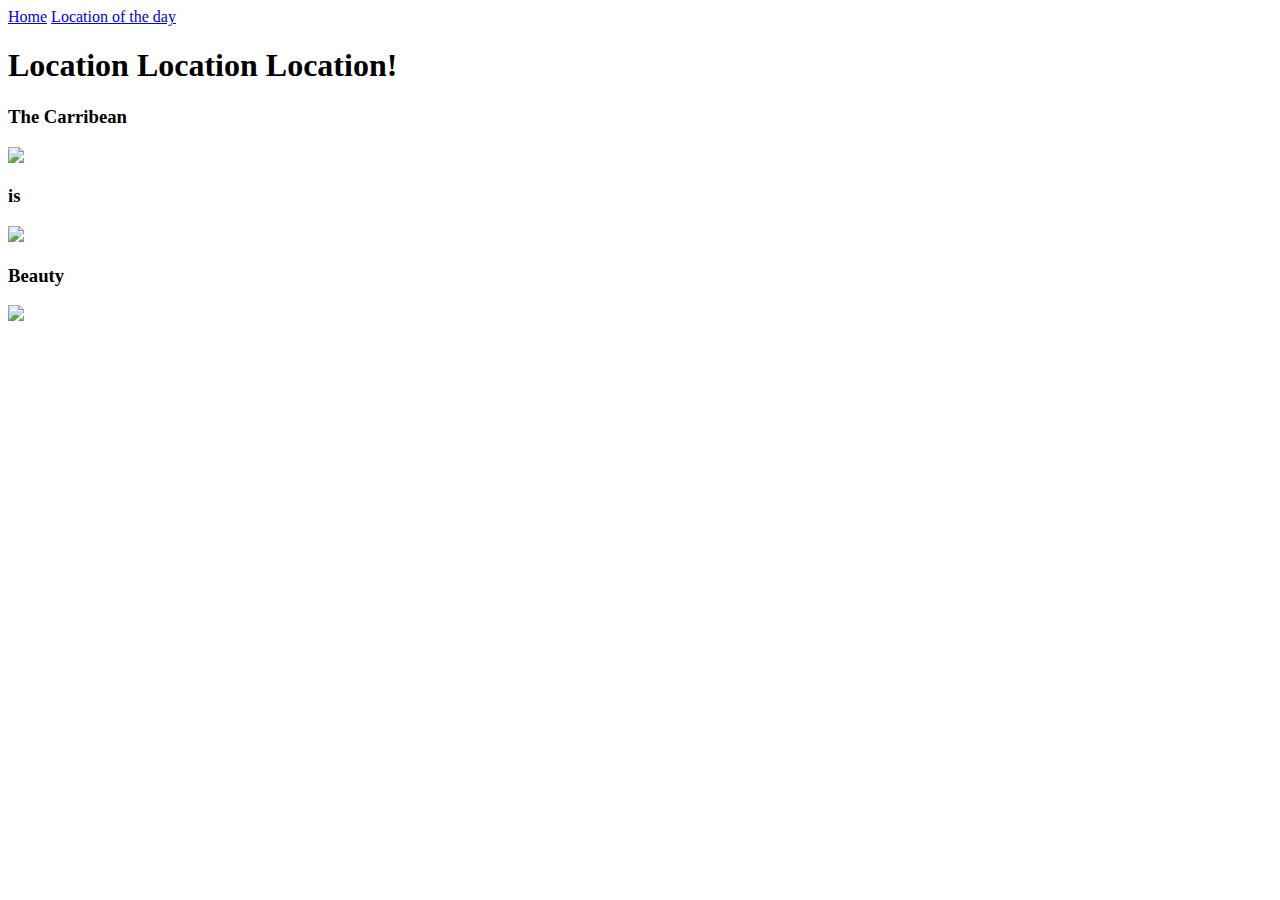
==== Reviews.html @ 6d2af11c "Merry's World first" ====
<!DOCTYPE html>
<html>
	<head>
		<title>Locations of the day</title>
	</head>


<body>

	<a href="index.html">Home</a>
	<a href="reviews.html">Location of the day</a>

	<h1>Location Location Location!</h1>

	<h3>The Carribean</h3>
	<img src="http://i.dailymail.co.uk/i/pix/2018/01/12/11/480D5DB600000578-0-image-a-19_1515756045641.jpg" width="400px">

	<h3>is</h3>
	<img src="https://www.haysfaraway.co.uk/imagelibrary/deal-image-gallery/372/0.jpg" width="400px">

	<h3>Beauty</h3>
	<img src="https://www.rd.com/wp-content/uploads/2017/11/11-bucuti_caribbean-resorts-that-are-totally-hurricane-recovered_courtesy-bucuti-tara-beach-resort-760x506.jpg" width="400ox">

</body>
</html>
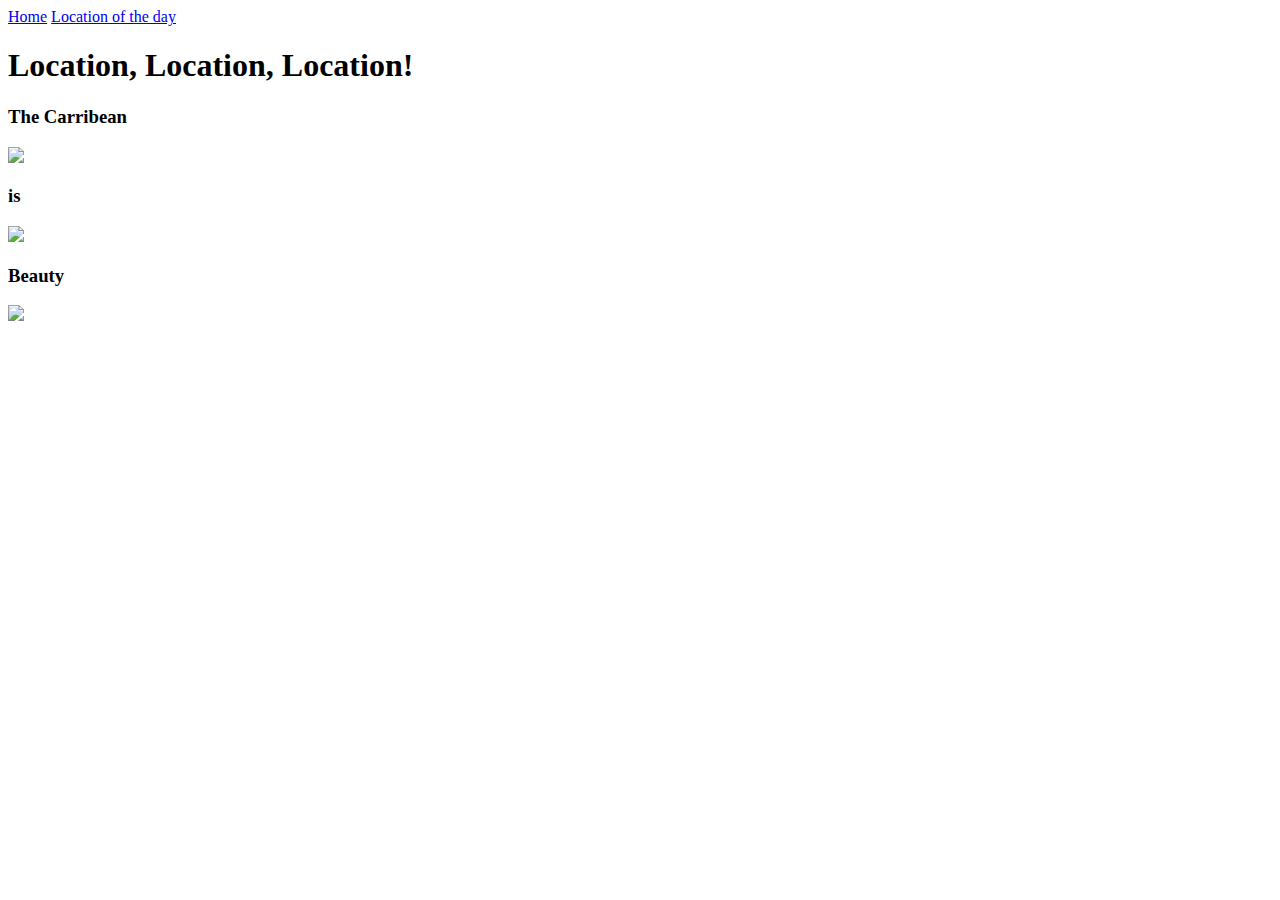
==== commit fdd3c2ed: "added comma to location title" ====
--- a/Reviews.html
+++ b/Reviews.html
@@ -10,7 +10,7 @@
 	<a href="index.html">Home</a>
 	<a href="reviews.html">Location of the day</a>
 
-	<h1>Location Location Location!</h1>
+	<h1>Location, Location, Location!</h1>
 
 	<h3>The Carribean</h3>
 	<img src="http://i.dailymail.co.uk/i/pix/2018/01/12/11/480D5DB600000578-0-image-a-19_1515756045641.jpg" width="400px">
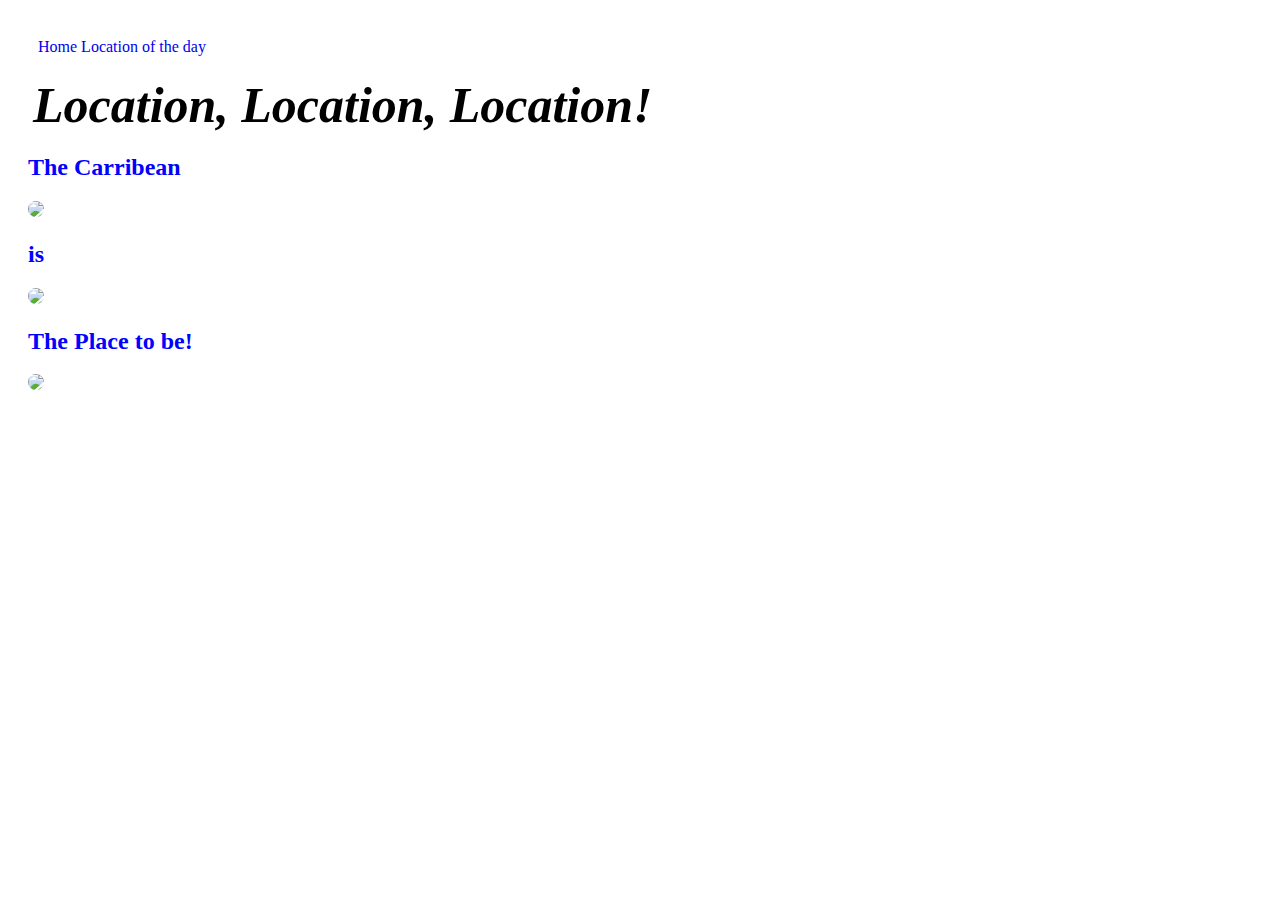
==== commit 9ab551fd: "Added contact html" ====
--- a/Reviews.html
+++ b/Reviews.html
@@ -1,25 +1,36 @@
 <!DOCTYPE html>
+
 <html>
+
 	<head>
 		<title>Locations of the day</title>
+
+		<link rel="stylesheet" type="text/css" href="index.css">
+
+		<link href="https://fonts.googleapis.com/css?family=Cinzel" rel="stylesheet">
 	</head>
 
 
 <body>
 
-	<a href="index.html">Home</a>
-	<a href="reviews.html">Location of the day</a>
+	<nav>
+		<a class="Done"href="index.html">Home</a>
+		<a class="Done"href="reviews.html">Location of the day</a>
+		
+			<div id="header" </div>
+	</nav>
 
-	<h1>Location, Location, Location!</h1>
+	<em><h1>Location, Location, Location!</h1></em>
 
-	<h3>The Carribean</h3>
-	<img src="http://i.dailymail.co.uk/i/pix/2018/01/12/11/480D5DB600000578-0-image-a-19_1515756045641.jpg" width="400px">
+	<h2>The Carribean</h2>
+	<img class="done" src="http://i.dailymail.co.uk/i/pix/2018/01/12/11/480D5DB600000578-0-image-a-19_1515756045641.jpg" width="400px">
 
-	<h3>is</h3>
-	<img src="https://www.haysfaraway.co.uk/imagelibrary/deal-image-gallery/372/0.jpg" width="400px">
+	<h2>is</h2>
+	<img class="done" src="https://www.haysfaraway.co.uk/imagelibrary/deal-image-gallery/372/0.jpg" width="400px">
 
-	<h3>Beauty</h3>
-	<img src="https://www.rd.com/wp-content/uploads/2017/11/11-bucuti_caribbean-resorts-that-are-totally-hurricane-recovered_courtesy-bucuti-tara-beach-resort-760x506.jpg" width="400ox">
+	<h2>The Place to be!</h2>
+	<img class="done" src="https://www.rd.com/wp-content/uploads/2017/11/11-bucuti_caribbean-resorts-that-are-totally-hurricane-recovered_courtesy-bucuti-tara-beach-resort-760x506.jpg" width="400ox">
 
 </body>
+
 </html>
--- a/index.css
+++ b/index.css
@@ -0,0 +1,33 @@
+h1{
+	font-size: 50px;
+	margin: 5px
+} /*Make the main heading 50px
+Change the margin of heading to 5px WORKS*/
+
+h2{
+	color:blue;
+} /*Change the subheading to have a colour of your choice WORKS*/
+
+.done{border-radius: 50px;} 
+/*create a class that adds a rounded border to an element. The apply to all your images WORKS*/
+
+
+.Done {
+        text-decoration: none;
+}/* links in the navigation to have no underline WORKS*/
+
+
+nav{
+	padding: 10px;
+	margin-bottom: 10px;
+} /*give the navigation 10px of padding
+navigation also have margin on the bottom of 10 WORKS*/
+
+body, httml {
+	padding-left:20px;
+	padding-right:20px;
+	padding-bottom:20px;
+	padding-top:20px;
+} /* Padding for the whole page to be 20px WORKS*/ 
+
+/* USE GIT COMMIT TO SAVE INDIVIDUAL ACTIONS IN THE MORNING*/
